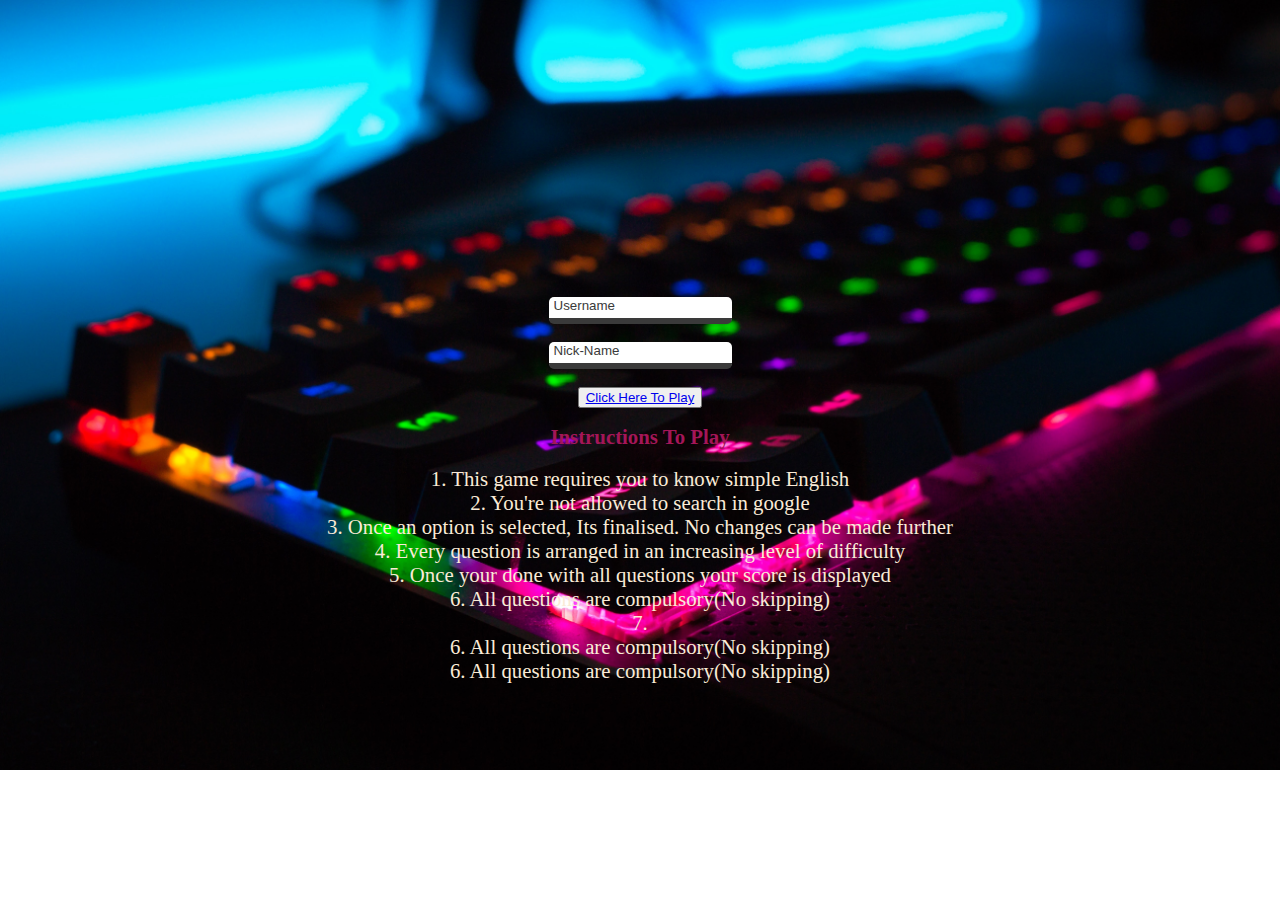
==== index.html @ a6b9df8f "Add files via upload" ====
<!DOCTYPE html>
<html lang="en">
  <head>
    <meta charset="UTF-8" />
    <meta name="viewport" content="width=device-width, initial-scale=1.0" />
    <title>The English Game</title>
    <link rel="stylesheet" href="./style.css" />
  </head>
    
  <body>
    <div class="logo" id="logo">
    <h1>   Welcome To
      <br> The English Game</h1>
      <!-- <img id="logo" src="../assets/welcome .png" alt="logo" />  welcomelogo(to be centered) -->
    
</div>
      <!-- user input box -->
   <div class="yourdetails">
       
     <!-- <img id="yourdetails" src="../assets/detail-collector.png" alt="yourdetails">  yourdetails(to be alligned Mid left) -->
     <form id="login-form">
      <input type="text" name="username" id="username-field" class="login-form-field" placeholder="Username"> <br>
      <input type="text" name="text" id="text-field" class="login-form-field" placeholder="Nick-Name">
    </form>



   </div>

   <br>

   
<div id="start_btn" class="start_btn">
  <!-- <img src="../assets/start button.png" alt="start"> -->
<!-- quiz button -->

<div class="start_btn"><button onclick="nicknameshow()"><a href="./page 2/index2.html">Click Here To Play</a></button></div>
<!-- background audio  -->
<audio src="./assets/index1music.mp3" autoplay loop></audio>
</div>



   <div>

   <h2>Instructions To Play</h2>
   
   <script>alert("Plese Read The Instructions Carefully ")</script>
<!-- instructions to follow (description)-->

<div class="info_list">

  
 <div class="info"> 1. This game requires you to know simple English</div>
 <div class="info"> 2. You're not allowed to search in google</div>
 <div class="info"> 3. Once an option is selected, Its finalised. No changes can be made further</div>
 <div class="info"> 4. Every question is arranged in an increasing level of difficulty</div>
 <div class="info"> 5. Once your done with all questions your score is displayed</div>
 <div class="info"> 6. All questions are compulsory(No skipping)</div>
 <div class="info"> 7. </div>
 <div class="info"> 6. All questions are compulsory(No skipping)</div>
 <div class="info"> 6. All questions are compulsory(No skipping)</div>
  

</div>
</div>

    <script >
     // document.getElementById('username-field')=username-field
     // document.getElementById('text-field')=text-field
     // console.log("Test-Name")s
     // localStorage.setItem('Name', 'username');

function nicknameshow() { 
    var username=document.getElementById("username-field").value;
    var nickname=document.getElementById("text-field").value;
    
    alert("Hi " + nickname + "!!! Welcome to the game." + " wish you the best luck 😈😈😈") 
    
    var user = localStorage.setItem('userid', username);
    var userNickname = localStorage.setItem('usernickname', nickname)
}
    </script>
  </body>
</html>
---- style.css ----
* {
    margin: 10;
    padding: 10;
    box-sizing: border-box;
}


   


body {
    background: url(./assets/newindex1.jpg) no-repeat;
    background-size: cover;
    
}

#info{
    align-self: center;
    font-style: italic;
    color: maroon;
}


#logo{
    position: relative;
    display: grid;
align-self: center;
justify-content: center;
gap: 1px 1px;


}
h1 {
    font-size: 5em;
    font-family: serif;
    color: transparent;
    text-align: center;
    animation: effect 1s linear infinite;
    
}

@keyframes effect {
    0% {
        background: linear-gradient(
                #171dbb, red);
        -webkit-background-clip: text;
    }

    100% {
        background: linear-gradient(
                rgb(37, 195, 89), #24b3da);
        -webkit-background-clip: text;
    }
}



#login-form {
    align-self: flex-start;
    display: grid;
    justify-items: center;
    align-items: center;
  }
  .login-form-field::placeholder {
    color: #3a3a3a;
  }
  
  .login-form-field {
    border: 1px;
    border-bottom: 6px solid #3a3a3a;
    margin-bottom: 6x;
    border-radius: 5px;
    outline: none;
    padding: 1px 1px 5px 5px;
  }
  
  
  #start_btn {
    align-self: flex-start;
    display: grid;
    justify-items: center;
    align-items: center;
  }



  .info_list{
     font-size: 1.3rem;
     text-align: center;
    color: antiquewhite;}

    h2{ color: rgb(164, 22, 88);
        font-size: 1.3rem;
        text-align: center;}
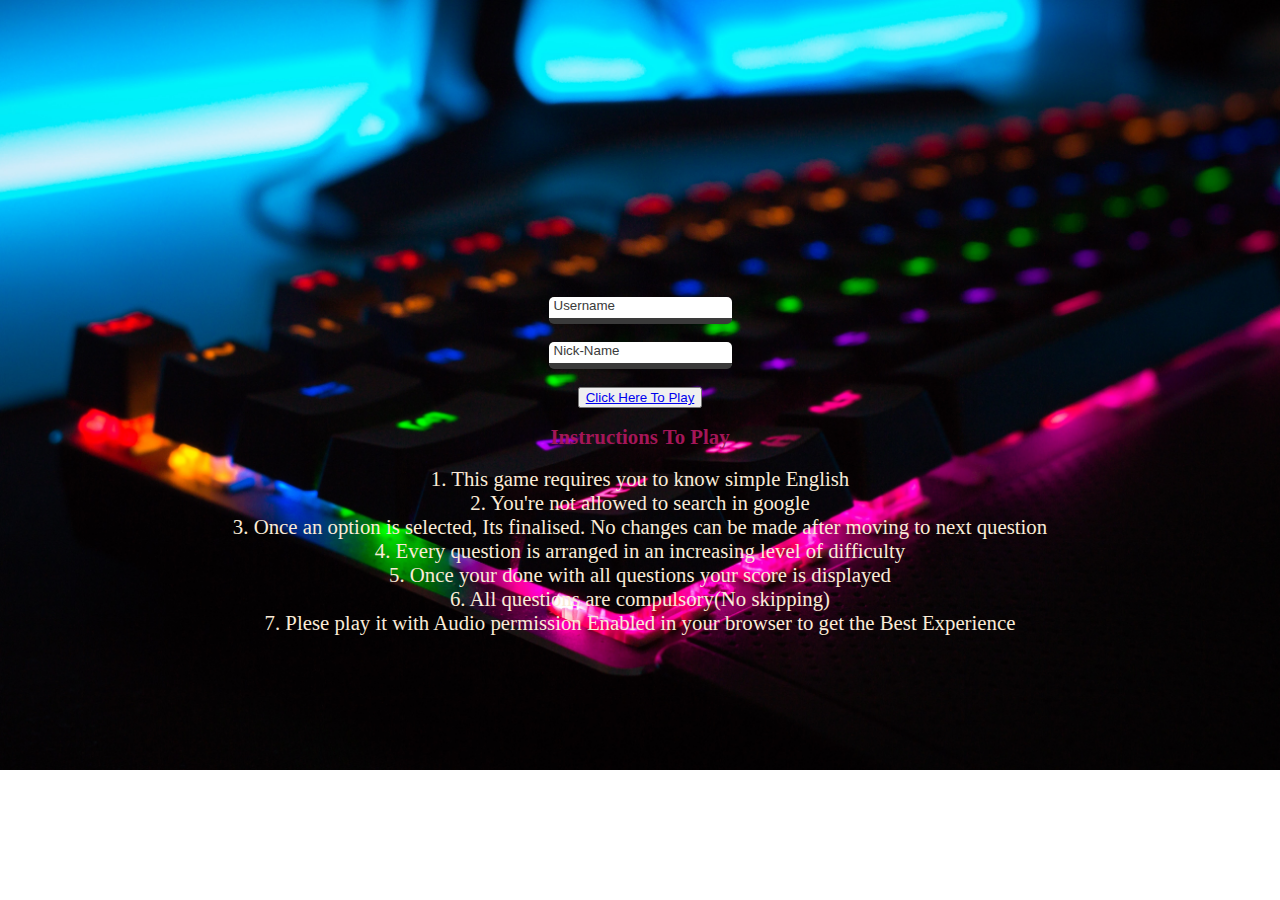
==== commit 5693b960: "Update index.html" ====
--- a/index.html
+++ b/index.html
@@ -53,13 +53,11 @@
   
  <div class="info"> 1. This game requires you to know simple English</div>
  <div class="info"> 2. You're not allowed to search in google</div>
- <div class="info"> 3. Once an option is selected, Its finalised. No changes can be made further</div>
+ <div class="info"> 3. Once an option is selected, Its finalised. No changes can be made after moving to next question</div>
  <div class="info"> 4. Every question is arranged in an increasing level of difficulty</div>
  <div class="info"> 5. Once your done with all questions your score is displayed</div>
  <div class="info"> 6. All questions are compulsory(No skipping)</div>
- <div class="info"> 7. </div>
- <div class="info"> 6. All questions are compulsory(No skipping)</div>
- <div class="info"> 6. All questions are compulsory(No skipping)</div>
+ <div class="info"> 7. Plese play it with Audio permission Enabled in your browser to get the Best Experience</div>
   
 
 </div>
@@ -82,4 +80,4 @@
 }
     </script>
   </body>
-</html>+</html>
